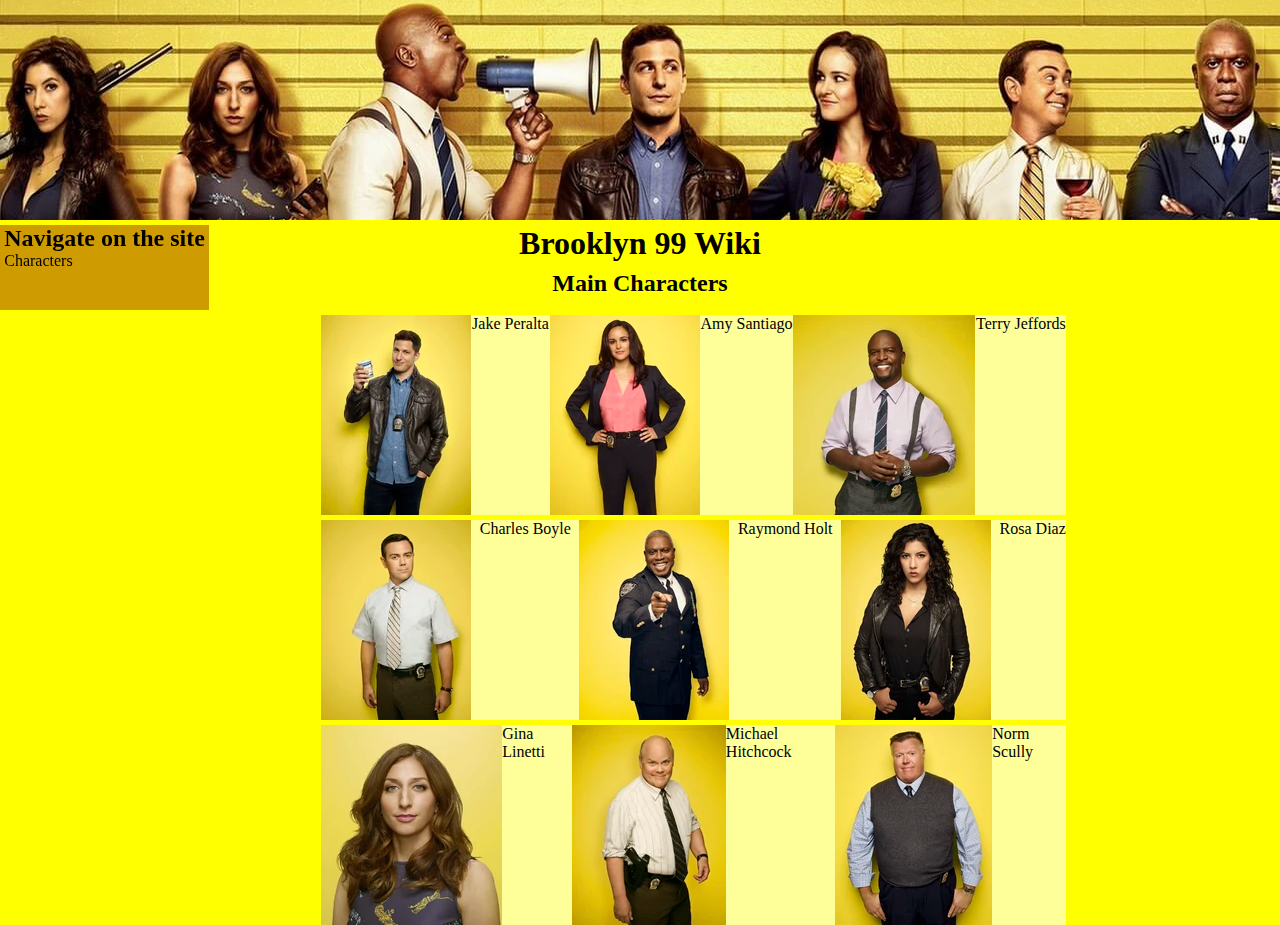
==== index.html @ cbced29e "v.6" ====
<!DOCTYPE html>
<html>
   <head>
      <title>Brooklyn 99 Fandom</title>
      <meta charset=”utf-8”/>
      <meta name="viewport" content="width=devide-width, initial scale=1.0">
      <link rel="stylesheet" type="text/css" href="css/grid.css">
      <link rel="stylesheet" type="text/css" href="css/style.css">
   </head>
   <body>
    <div class="container">
        <div class="header"></div>
        <div class="menu">
            <ul class="side-menu">
                <li><h2 class="navigation">Navigate on the site</h2></li>
                <li><a class="menu-list" href="">Characters</a></li>
                <li><a class="menu-list"></a></li>
                <li><a class="menu-list"></a></li>
                <li><a class="menu-list"></a></li>
                <li><a class="menu-list"></a></li>
                <li><a class="menu-list"></a></li>
                <li><a class="menu-list"></a></li>
                <li><a class="menu-list"></a></li>
            </ul>
        </div>
        <div class="headline">
            <h1>Brooklyn 99 Wiki</h1>
        </div>
        <div class="sub-headline">
            <h2>Main Characters</h2>
        </div>
        <div class="top-pics">
            <img src="img/jake.webp" alt="Jake Peralta" class="character-image"> 
              <a class="character-link" href="character.html">Jake Peralta</a>
            <img src="img/amy.webp" alt="Amy Santiago" class="character-image">
              <a class="character-link" href="../fandomsite/character.html">Amy Santiago</a>
            <img src="img/terry.webp" alt="Terry Jeffords" class="character-image">
              <a class="character-link" href="../fandomsite/character.html">Terry Jeffords</a>
        </div>
        <div class="mid-pics">
            <img src="img/charles.webp" alt="Charles Boyle" class="character-image">
              <a class="character-link" href="../fandomsite/character.html">Charles Boyle</a>
            <img src="img/holt.webp" alt="Raymond Holt" class="character-image">
              <a class="character-link" href="../fandomsite/character.html">Raymond Holt</a>
            <img src="img/rosa.webp" alt="Rosa Diaz" class="character-image">
              <a class="character-link" href="../fandomsite/character.html">Rosa Diaz</a>
        </div>
        <div class="bottom-pics">
            <img src="img/gina.webp" alt="Gina Linetti" class="character-image"> 
             <a class="character-link" href="../fandomsite/character.html">Gina Linetti</a>
            <img src="img/hitchcock.webp" alt="Michael Hitchcock" class="character-image"> 
             <a class="character-link" href="../fandomsite/character.html">Michael Hitchcock</a>
            <img src="img/scully.webp" alt="Norm Scully" class="character-image">
             <a class="character-link" href="../fandomsite/character.html">Norm Scully</a>
        </div>
    </div>
   </body>
</html>
---- css/grid.css ----
.container{
    display: grid;
    grid-template-columns: repeat(12, 1fr);
    grid-auto-rows: minmax(40px, auto);
    grid-gap: 5px;
}

.header{
    grid-column: 1 / -1;
    grid-row: 1 / 6;
    display: flex;
    justify-content: center;
}
.character-header{
    grid-column: 1 / -1;
    grid-row: 1 / 6;
}
.menu{
    grid-column: 1 / 3;
    grid-row: 6 / 8;
    display: flex;
    justify-content: center;
}
.top-pics{
    grid-column: 4 / -3;
    grid-row: 8 / 9;
    display: flex;
    justify-content: space-between;
}
.mid-pics{
    grid-column: 4 / -3;
    grid-row: 9 / 10;
    display: flex;
    justify-content: space-between;
}
.bottom-pics{
    grid-column: 4 / -3;
    grid-row: 10 / 11;
    display: flex;
    justify-content: space-between;
}
.character-content{
    grid-column: 3 / -3;
    grid-row: 6 / auto;
}
.headline{
    grid-column: 3 / -3;
    grid-row: 6 / 7;
    display: flex;
    justify-content: center;
}
.sub-headline{
    grid-column: 3 / -3;
    grid-row: 7 / 8;
    display: flex;
    justify-content: center;
}
@media only screen and (max-width: 1024px){}
---- css/style.css ----
.header{
    background-image: url(../img/99.jpg);
    background-size: cover;
}
.character-header{
    background-image: url(../img/JakeS5.webp);
    background-size: cover;
}
.menu{
    background-color: rgb(206, 155, 0);
}
.side-menu{
    list-style: none;
    position: fixed;
}
.top-pics{
    background-color: rgba(255, 255, 255, 0.604);
    
}
.mid-pics{
    background-color: rgba(255, 255, 255, 0.604);
    
}
.bottom-pics{
    background-color: rgba(255, 255, 255, 0.604);
    
}
.character-content{
    background-color: white;
}
*{
    padding: 0;
    margin: 0;
}
body{
    background-color: yellow;
}

a{
    text-decoration: none;
    color: black;
}
a:visited{
    color:black;
}
a:hover{
    color: hotpink;
}
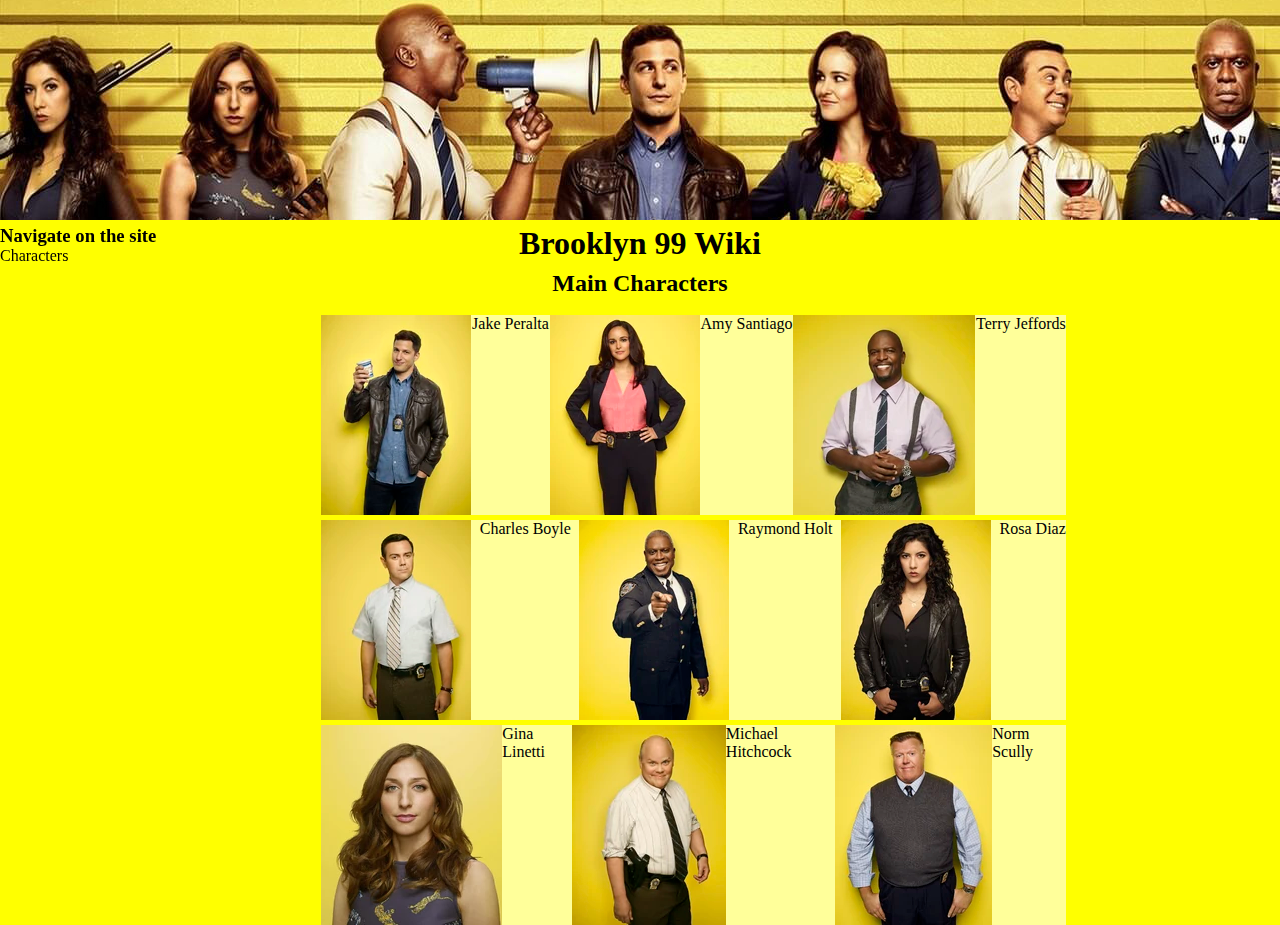
==== commit 1168b632: "Update index.html" ====
--- a/index.html
+++ b/index.html
@@ -10,9 +10,10 @@
    <body>
     <div class="container">
         <div class="header"></div>
+        <div class="header-buttons"
         <div class="menu">
             <ul class="side-menu">
-                <li><h2 class="navigation">Navigate on the site</h2></li>
+                <li><h3 class="navigation">Navigate on the site</h3></li>
                 <li><a class="menu-list" href="">Characters</a></li>
                 <li><a class="menu-list"></a></li>
                 <li><a class="menu-list"></a></li>
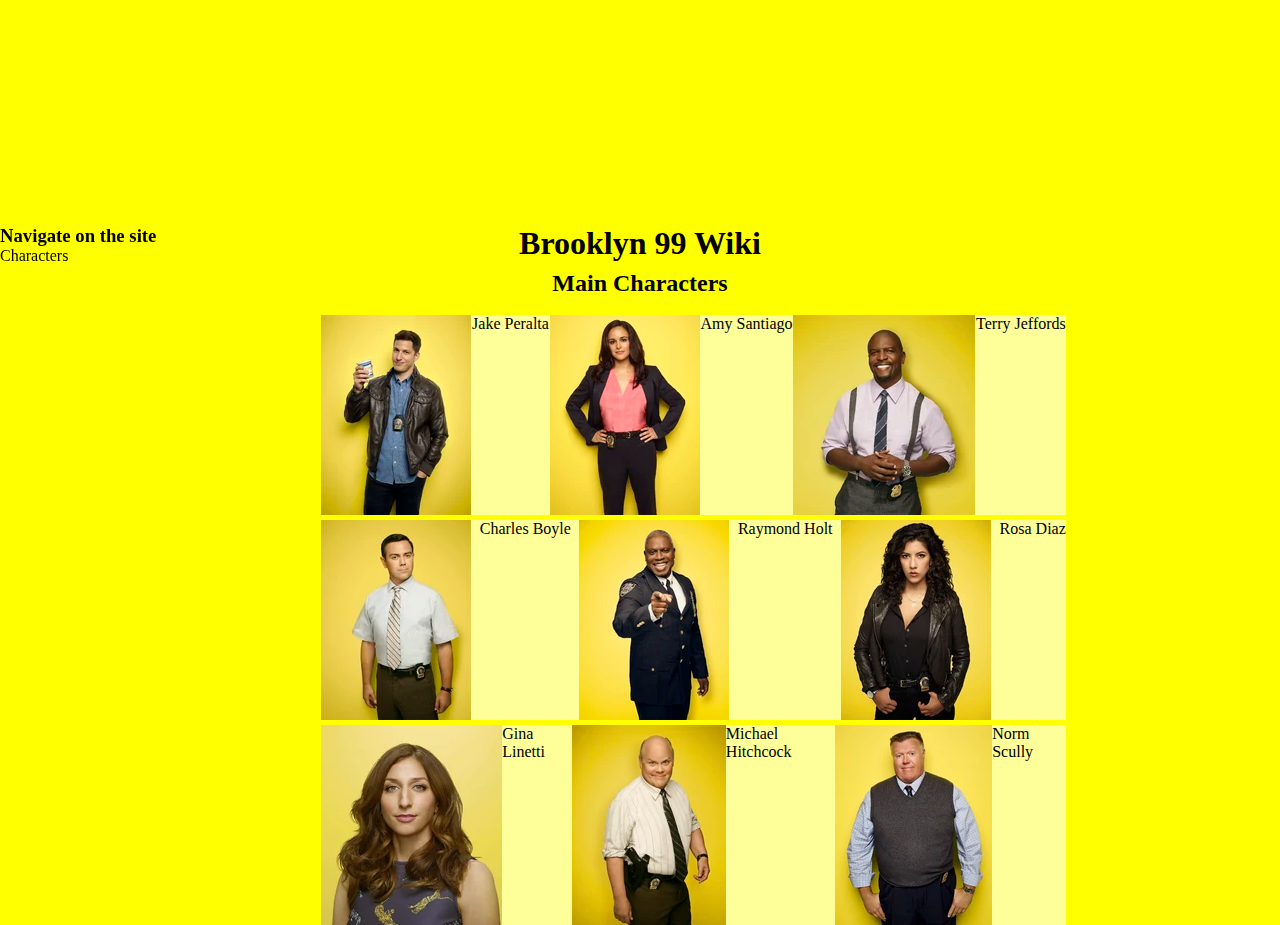
==== commit 31cde160: "new" ====
--- a/index.html
+++ b/index.html
@@ -2,14 +2,14 @@
 <html>
    <head>
       <title>Brooklyn 99 Fandom</title>
-      <meta charset=”utf-8”/>
+      <meta charset="utf-8"/>
       <meta name="viewport" content="width=devide-width, initial scale=1.0">
       <link rel="stylesheet" type="text/css" href="css/grid.css">
       <link rel="stylesheet" type="text/css" href="css/style.css">
    </head>
    <body>
     <div class="container">
-        <div class="header"></div>
+        <header></header>
         <div class="header-buttons"
         <div class="menu">
             <ul class="side-menu">
@@ -24,12 +24,8 @@
                 <li><a class="menu-list"></a></li>
             </ul>
         </div>
-        <div class="headline">
-            <h1>Brooklyn 99 Wiki</h1>
-        </div>
-        <div class="sub-headline">
-            <h2>Main Characters</h2>
-        </div>
+        <h1 class="headline">Brooklyn 99 Wiki</h1>
+        <h2 class="sub-headline">Main Characters</h2>
         <div class="top-pics">
             <img src="img/jake.webp" alt="Jake Peralta" class="character-image"> 
               <a class="character-link" href="character.html">Jake Peralta</a>
--- a/css/grid.css
+++ b/css/grid.css
@@ -5,7 +5,7 @@
     grid-gap: 5px;
 }
 
-.header{
+header{
     grid-column: 1 / -1;
     grid-row: 1 / 6;
     display: flex;
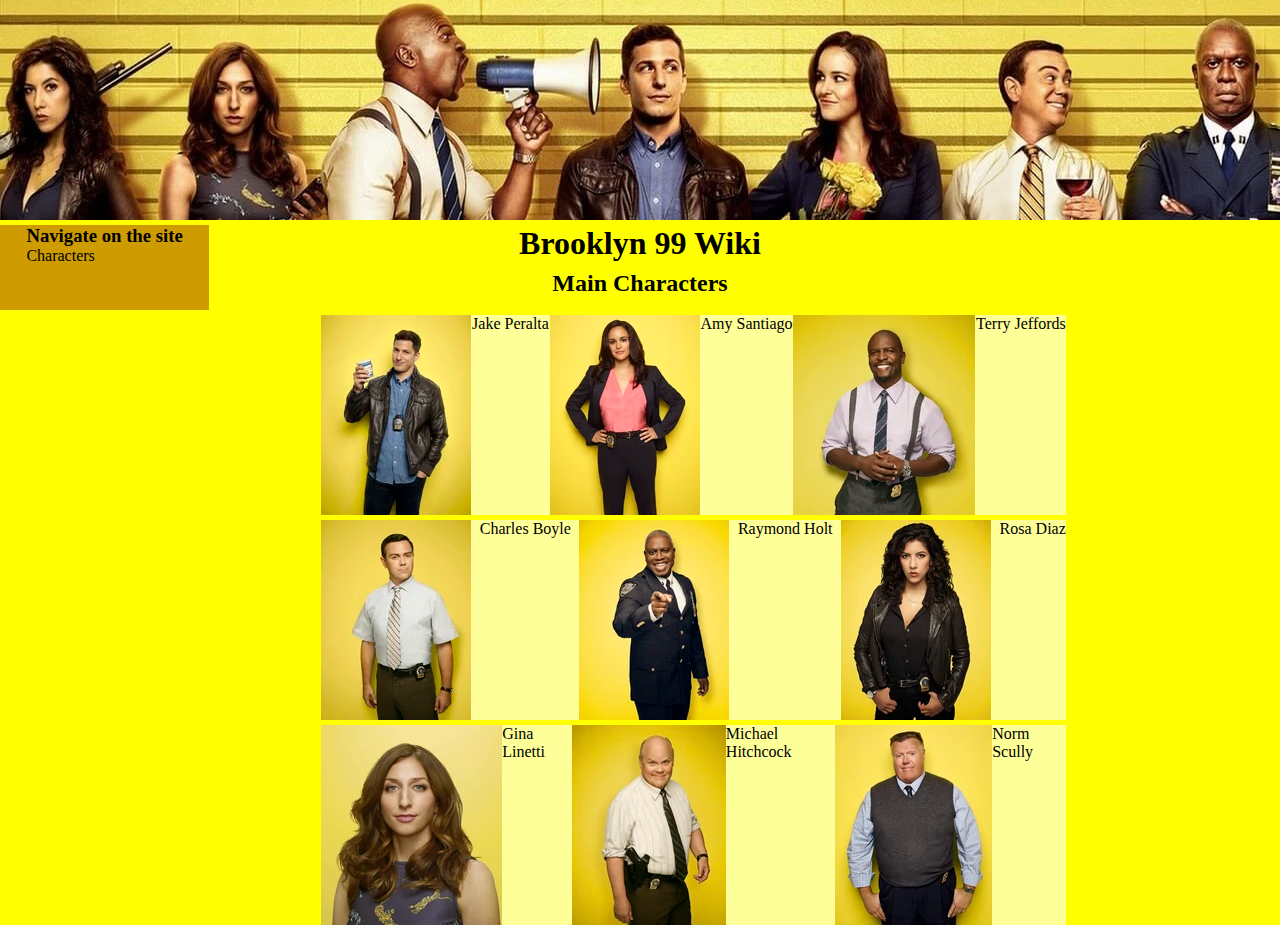
==== commit 73b9678f: "Update index.html" ====
--- a/index.html
+++ b/index.html
@@ -1,8 +1,8 @@
 <!DOCTYPE html>
-<html>
+<html lang="zxx">
    <head>
       <title>Brooklyn 99 Fandom</title>
-      <meta charset="utf-8"/>
+      <meta charset="utf-8">
       <meta name="viewport" content="width=devide-width, initial scale=1.0">
       <link rel="stylesheet" type="text/css" href="css/grid.css">
       <link rel="stylesheet" type="text/css" href="css/style.css">
@@ -10,8 +10,8 @@
    <body>
     <div class="container">
         <header></header>
-        <div class="header-buttons"
-        <div class="menu">
+        <div class="header-buttons"></div>
+        <nav class="menu">
             <ul class="side-menu">
                 <li><h3 class="navigation">Navigate on the site</h3></li>
                 <li><a class="menu-list" href="">Characters</a></li>
@@ -23,7 +23,7 @@
                 <li><a class="menu-list"></a></li>
                 <li><a class="menu-list"></a></li>
             </ul>
-        </div>
+        </nav>
         <h1 class="headline">Brooklyn 99 Wiki</h1>
         <h2 class="sub-headline">Main Characters</h2>
         <div class="top-pics">
--- a/css/grid.css
+++ b/css/grid.css
@@ -55,4 +55,4 @@
     display: flex;
     justify-content: center;
 }
-@media only screen and (max-width: 1024px){}+@media only screen and (max-width: 480){}--- a/css/style.css
+++ b/css/style.css
@@ -1,17 +1,21 @@
-.header{
-    background-image: url(../img/99.jpg);
+/* header på landingssidan*/
+header{
+    background-image: url(../img/99.webp);
     background-size: cover;
 }
+/* header på sidan om karaktärer*/
 .character-header{
     background-image: url(../img/JakeS5.webp);
     background-size: cover;
 }
+/* sidomeny för navigering på sidan*/
 .menu{
     background-color: rgb(206, 155, 0);
 }
 .side-menu{
     list-style: none;
     position: fixed;
+    background-color: rgb(206, 155, 0);
 }
 .top-pics{
     background-color: rgba(255, 255, 255, 0.604);
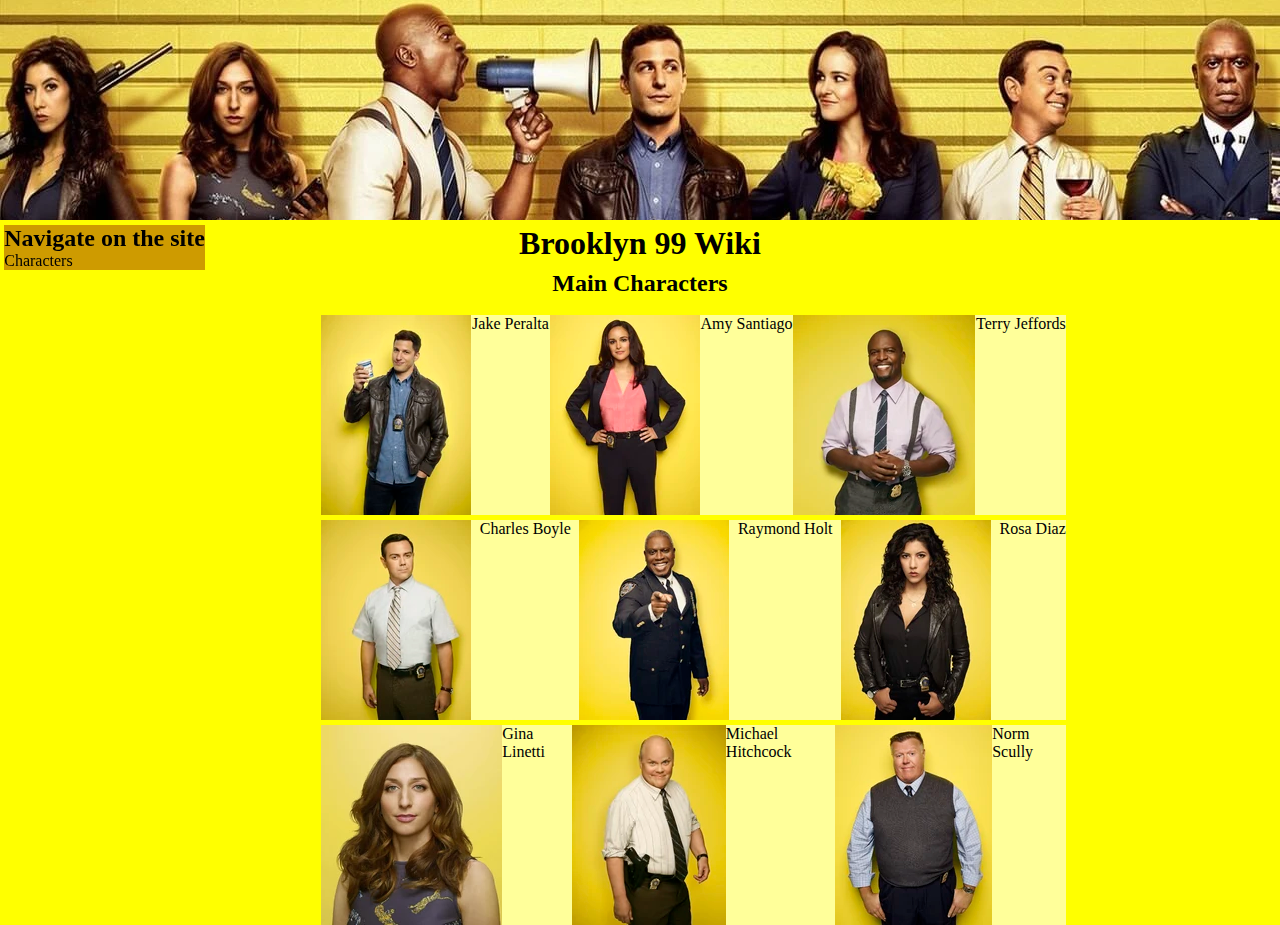
==== commit 3f474fc6: "new" ====
--- a/index.html
+++ b/index.html
@@ -13,7 +13,7 @@
         <div class="header-buttons"></div>
         <nav class="menu">
             <ul class="side-menu">
-                <li><h3 class="navigation">Navigate on the site</h3></li>
+                <li><h2 class="navigation">Navigate on the site</h2></li>
                 <li><a class="menu-list" href="">Characters</a></li>
                 <li><a class="menu-list"></a></li>
                 <li><a class="menu-list"></a></li>
--- a/css/style.css
+++ b/css/style.css
@@ -9,9 +9,7 @@
     background-size: cover;
 }
 /* sidomeny för navigering på sidan*/
-.menu{
-    background-color: rgb(206, 155, 0);
-}
+
 .side-menu{
     list-style: none;
     position: fixed;
